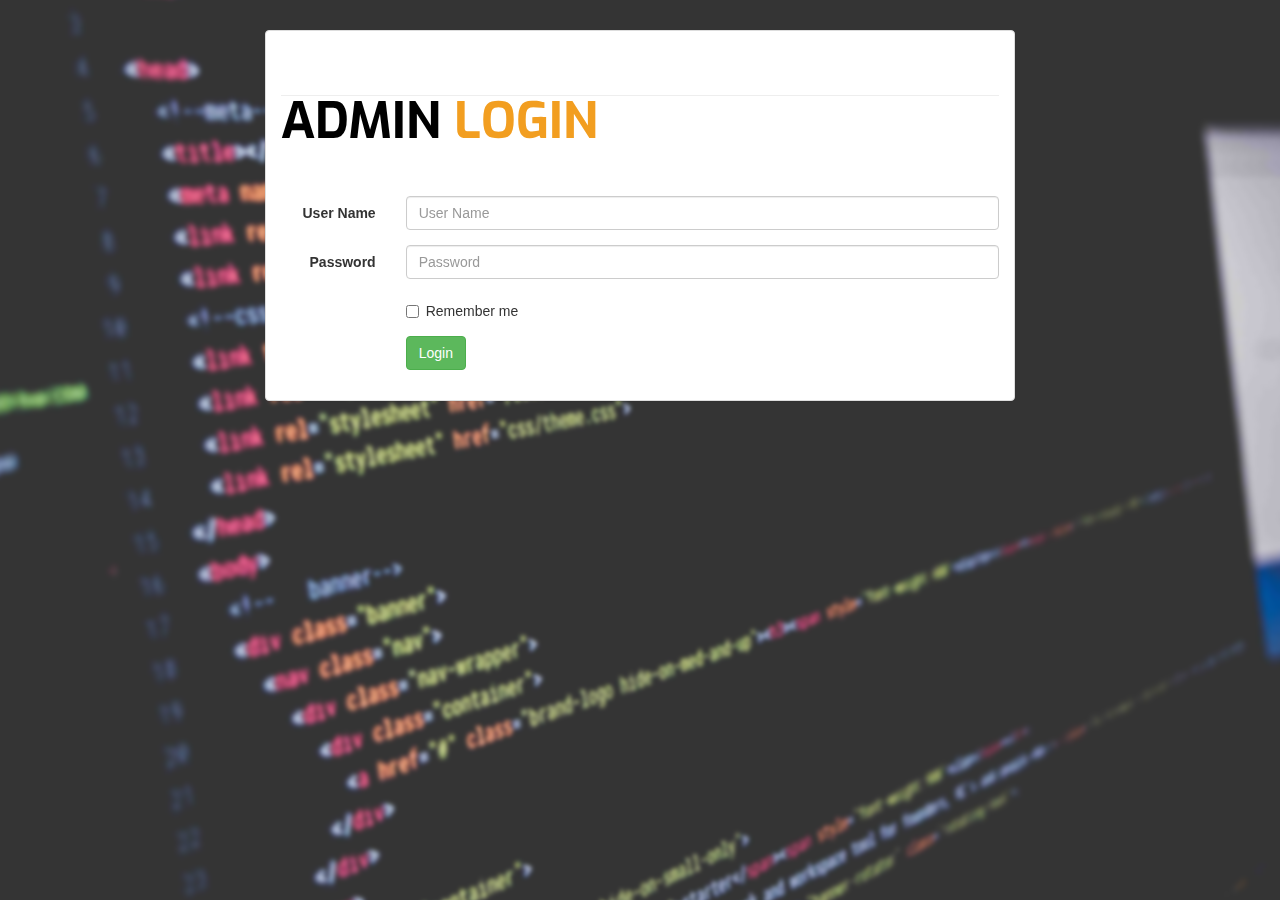
==== Opportunity-Portal/user_data/admin/Admin_Login.html @ e438b0ec "The first commit" ====
<!DOCTYPE html>
<html lang="en">
  <head>        
    <meta charset="utf-8">
    <meta http-equiv="X-UA-Compatible" content="IE=edge">
    <meta name="viewport" content="width=device-width, initial-scale=1">
    <!-- The above 3 meta tags *must* come first in the head; any other head content must come *after* these tags -->
    <title>Administration Login</title>
    <style>
      @import url(http://fonts.googleapis.com/css?family=Exo:100,200,400);
      @import url(http://fonts.googleapis.com/css?family=Source+Sans+Pro:700,400,300);

    .body{
        position: fixed; 
        overflow-y: scroll;
        width: 100%;
        top: -20px;
        left: -20px;
        right: -40px;
        bottom: -40px;
        width: auto;
        height: auto;
        background-image: url(../../img/admin.jpg);
        background-size: cover;
        -webkit-filter: blur(2px);
      
      } 

    .header{
          position: relative;
          /*top: calc(50% - 250px);
          left: calc(50% - 167px);*/
    }

    .header div{
        float: left;
        color: #000;
        font-family: 'Exo', sans-serif;
        font-size: 50px;
        font-weight: 400;
      }

    .header div span{
        color: #F29E20 !important;
    }
    </style>

    <!-- Bootstrap -->
    <link href="../../css/bootstrap.min.css" rel="stylesheet">

    <!-- HTML5 shim and Respond.js for IE8 support of HTML5 elements and media queries -->
    <!-- WARNING: Respond.js doesn't work if you view the page via file:// -->
    <!--[if lt IE 9]>
      <script src="https://oss.maxcdn.com/html5shiv/3.7.3/html5shiv.min.js"></script>
      <script src="https://oss.maxcdn.com/respond/1.4.2/respond.min.js"></script>
    <![endif]-->
  </head>
  <body oncontextmenu="return false">

    <div class="body"></div>

    <div class="container">
    <p><br></p>
      <div class="row">
        <div class="col-md-2"></div>
        <div class="col-md-8">
          <div class="panel panel-default">
            <div class="panel-body">
              <div class="page-header">
                <div class="header">
                      <div><b>ADMIN</b><span><b> LOGIN</b></span></div>
                </div>
              </div>
              <form class="form-horizontal" style="margin-top: 100px" method="post" action="./Admin_Login_stat.php">
              <div class="form-group">
                <label for="inputUserName" class="col-sm-2 control-label">User Name</label>
                <div class="col-sm-10">
                  <input type="text" class="form-control" name="inputUserName" placeholder="User Name" required="required">
                </div>
              </div>
              <div class="form-group">
                <label for="inputPassword" class="col-sm-2 control-label">Password</label>
                <div class="col-sm-10">
                  <input type="password" class="form-control" name="inputPassword" placeholder="Password" required="required">
                </div>
              </div>
              <div class="form-group">
                <div class="col-sm-offset-2 col-sm-10">
                  <div class="checkbox">
                    <label>
                      <input type="checkbox"> Remember me
                    </label>
                  </div>
                </div>
              </div>
              <div class="form-group">
                <div class="col-sm-offset-2 col-sm-10">
                  <!--<button type="submit" class="btn btn-primary" onclick="window.location.href='./main.html'">Back</button>-->
                  <button type="submit" class="btn btn-success" name="submit">Login</button>                  
                </div>
              </div>
            </form>
            </div>
          </div>
        </div>
    </div>

  
      <!-- end of loging part -->

     

    <!-- jQuery (necessary for Bootstrap's JavaScript plugins) -->
    <script src="https://ajax.googleapis.com/ajax/libs/jquery/1.12.4/jquery.min.js"></script>
    <!-- Include all compiled plugins (below), or include individual files as needed -->
    <script src="../../3.3.7/js/bootstrap.min.js"></script>
  </body>
</html>
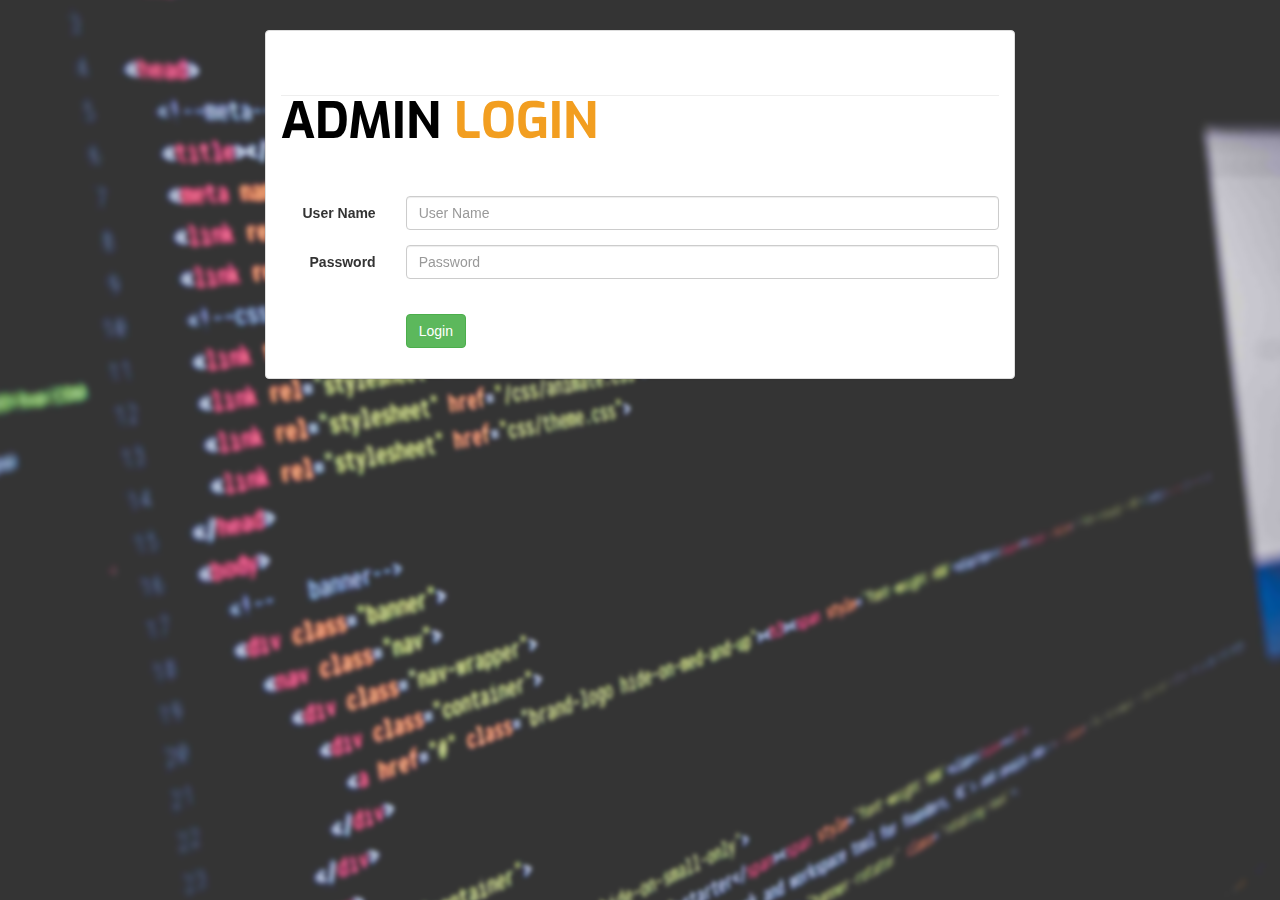
==== commit 5acfd1b5: "Changes as in 11/12/16" ====
--- a/Opportunity-Portal/user_data/admin/Admin_Login.html
+++ b/Opportunity-Portal/user_data/admin/Admin_Login.html
@@ -1,3 +1,7 @@
+<?php 
+    session_start();
+ ?>
+
 
 <!DOCTYPE html>
 <html lang="en">
@@ -85,6 +89,8 @@
                   <input type="password" class="form-control" name="inputPassword" placeholder="Password" required="required">
                 </div>
               </div>
+              <br>
+              <!-- Remember me feature disabled temporary
               <div class="form-group">
                 <div class="col-sm-offset-2 col-sm-10">
                   <div class="checkbox">
@@ -93,7 +99,7 @@
                     </label>
                   </div>
                 </div>
-              </div>
+              </div> -->
               <div class="form-group">
                 <div class="col-sm-offset-2 col-sm-10">
                   <!--<button type="submit" class="btn btn-primary" onclick="window.location.href='./main.html'">Back</button>-->
